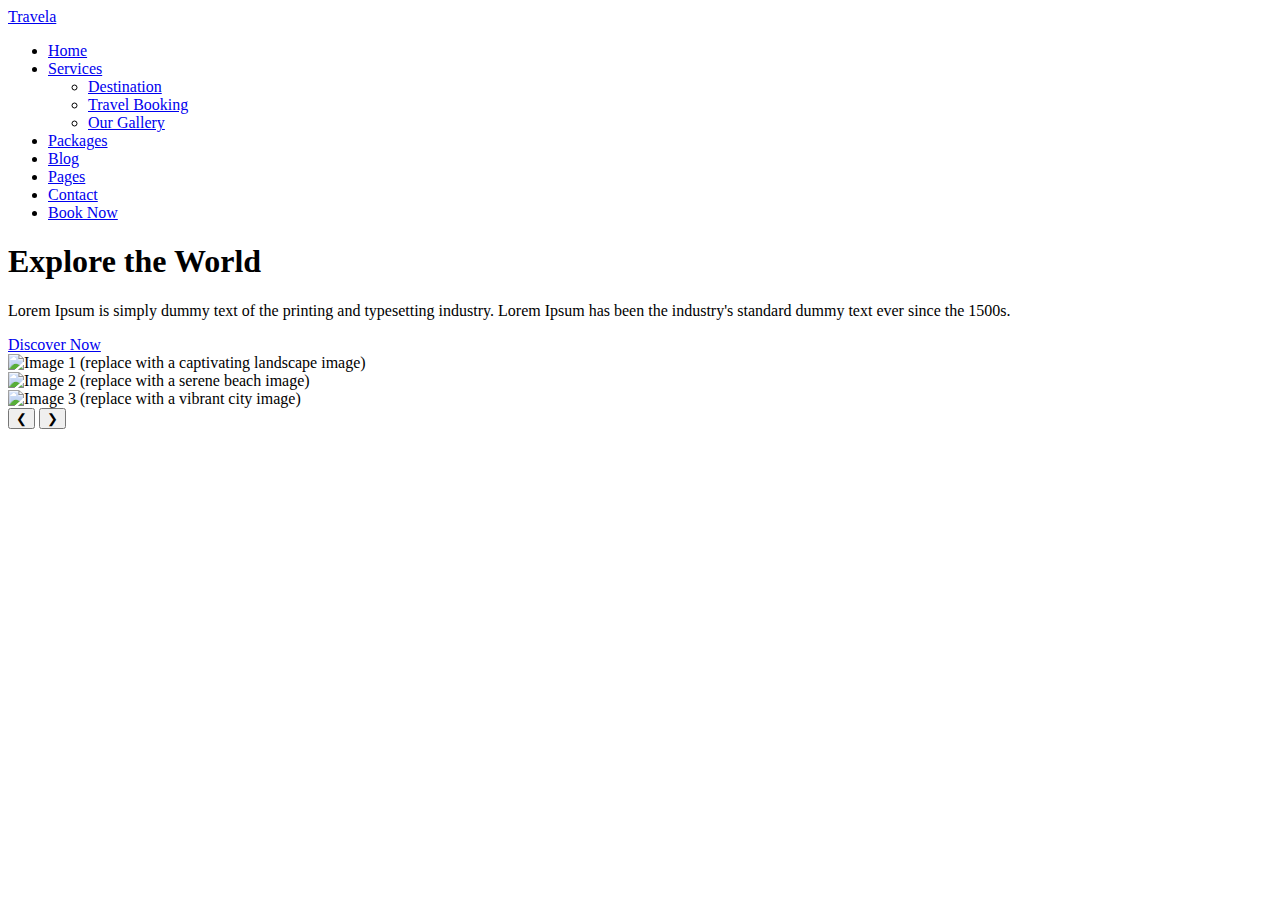
==== level2.html @ b35a4b92 "Add files via upload" ====
<!DOCTYPE html>
<html lang="en">
<head>
  <meta charset="UTF-8">
  <meta name="viewport" content="width=device-width, initial-scale=1.0">
  <title>Travela</title>
  <link rel="stylesheet" href="style.css">
</head>
<body>
  <header>
    <nav class="navbar">
      <div class="nav-logo">
        <a href="#">Travela</a>
      </div>
      <ul class="nav-links">
        <li><a href="#">Home</a></li>
        <li class="dropdown">
          <a href="#">Services <i class="fas fa-angle-down"></i></a>
          <ul class="dropdown-content">
            <li><a href="#">Destination</a></li>
            <li><a href="#">Travel Booking</a></li>
            <li><a href="#">Our Gallery</a></li>
          </ul>
        </li>
        <li><a href="#">Packages</a></li>
        <li><a href="#">Blog</a></li>
        <li><a href="#">Pages</a></li>
        <li><a href="#">Contact</a></li>
        <li><a href="#">Book Now</a></li>
      </ul>
      <div class="nav-burger">
        <div class="bar1"></div>
        <div class="bar2"></div>
        <div class="bar3"></div>
      </div>
    </nav>
  </header>

  <main>
    <section class="hero">
      <div class="hero-text">
        <h1>Explore the World</h1>
        <p>Lorem Ipsum is simply dummy text of the printing and typesetting industry. Lorem Ipsum has been the industry's standard dummy text ever since the 1500s.</p>
        <a href="#" class="discover-btn">Discover Now</a>
      </div>
      <div class="carousel">
        <div class="carousel-container">
          <div class="carousel-item"><img src="image1.jpg" alt="Image 1 (replace with a captivating landscape image)"></div>
          <div class="carousel-item"><img src="image2.jpg" alt="Image 2 (replace with a serene beach image)"></div>
          <div class="carousel-item"><img src="image3.jpg" alt="Image 3 (replace with a vibrant city image)"></div>
        </div>
        <div class="carousel-buttons">
          <button class="prev-btn">&#10094;</button>
          <button class="next-btn">&#10095;</button>
        </div>
      </div>
    </section>
  </main>

  <script src="script.js"></script>
</body>
</html>
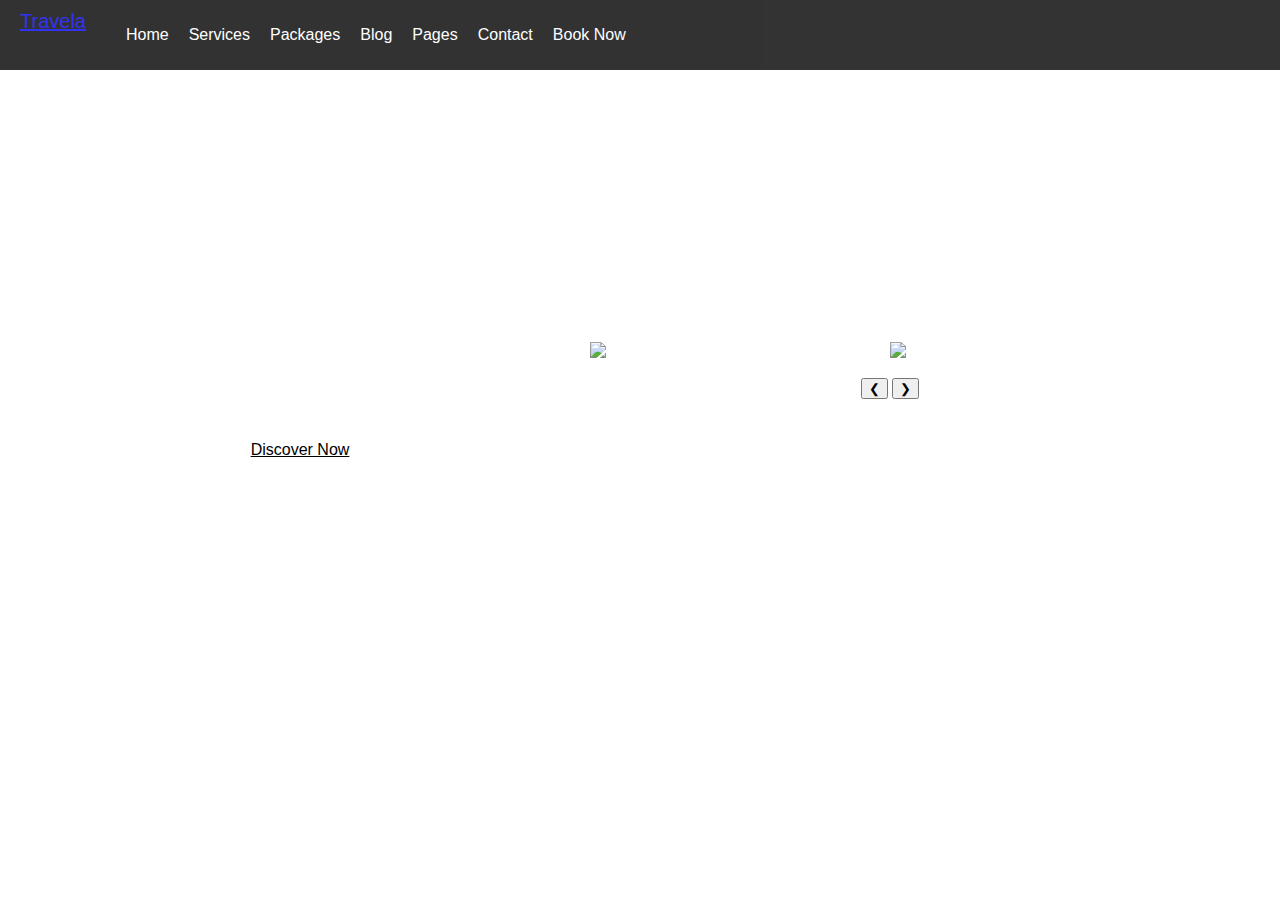
==== commit f0c825e8: "Update level2.html" ====
--- a/level2.html
+++ b/level2.html
@@ -3,10 +3,10 @@
 <head>
   <meta charset="UTF-8">
   <meta name="viewport" content="width=device-width, initial-scale=1.0">
+  <link rel="stylesheet" href="level2.css">
   <title>Travela</title>
-  <link rel="stylesheet" href="style.css">
 </head>
-<body>
+<body background="back.jpg.jpg">
   <header>
     <nav class="navbar">
       <div class="nav-logo">
@@ -45,7 +45,6 @@
       </div>
       <div class="carousel">
         <div class="carousel-container">
-          <div class="carousel-item"><img src="image1.jpg" alt="Image 1 (replace with a captivating landscape image)"></div>
           <div class="carousel-item"><img src="image2.jpg" alt="Image 2 (replace with a serene beach image)"></div>
           <div class="carousel-item"><img src="image3.jpg" alt="Image 3 (replace with a vibrant city image)"></div>
         </div>
@@ -57,6 +56,6 @@
     </section>
   </main>
 
-  <script src="script.js"></script>
+  <script src="level2.js"></script>
 </body>
-</html>+</html>
--- a/level2.css
+++ b/level2.css
@@ -0,0 +1,164 @@
+/* Global styles */
+body {
+    margin: 0;
+    padding: 0;
+    font-family: sans-serif;
+  }
+  
+  /* Header styles */
+  header {
+    background-color: #000;
+    opacity: 0.8;
+    display: flex;
+    justify-content: space-between;
+    align-items: center;
+    padding: 10px 20px;
+  }
+  
+  .nav-logo {
+    color: #fff;
+    font-size: 20px;
+    text-decoration: none;
+  }
+  
+  /* Navigation bar styles */
+  .navbar {
+    display: flex;
+    list-style: none;
+    margin: 0;
+    padding: 0;
+  }
+  
+  .nav-links {
+    display: flex;
+  }
+  
+  .nav-links li {
+    margin-right: 20px;
+  }
+  
+  .nav-links a {
+    color: #fff;
+    text-decoration: none;
+    font-size: 16px;
+  }
+  
+  .nav-links a:hover {
+    color: #ddd;
+  }
+  
+  /* Dropdown menu styles */
+  .dropdown {
+    position: relative;
+  }
+  
+  .dropdown-content {
+    display: none;
+    position: absolute;
+    background-color: #000;
+    opacity: 0.8;
+    min-width: 100px;
+    z-index: 1;
+  }
+  
+  .dropdown-content a {
+    color: #fff;
+    padding: 10px 16px;
+    text-decoration: none;
+    display: block;
+  }
+  
+  .dropdown:hover .dropdown-content {
+    display: block;
+  }
+  
+  /* Hamburger menu styles */
+  .nav-burger {
+    display: none;
+    cursor: pointer;
+  }
+  
+  .bar1, .bar2, .bar3 {
+    width: 30px;
+    height: 3px;
+    background-color: #fff;
+    margin: 5px auto;
+  }
+  
+  /* Hero section styles */
+  .hero {
+    display: flex;
+    justify-content: space-between;
+    align-items: center;
+    height: 500px;
+    background-image: url("image1.jpg");  /* Replace with your image */
+    background-size: cover;
+    background-position: center;
+    color: #fff;
+    text-align: center;
+    padding: 50px;
+  }
+  
+  .hero-text {
+    max-width: 500px;
+  }
+  
+  .hero-text h1 {
+    font-size: 36px;
+    margin-bottom: 20px;
+  }
+  
+  .hero-text p {
+    font-size: 16px;
+    margin-bottom: 20px;
+  }
+  
+  .discover-btn {
+    background-color: #fff;
+    color: #000;
+    padding: 10px 20px;
+    border: none;
+    border-radius: 5px;
+    cursor: pointer;
+  }
+  
+  /* Carousel styles */
+  .carousel {
+    width: 600px; /* Adjust width as needed */
+    margin: 0 auto;
+    overflow: hidden;
+  }
+  
+  .carousel-container {
+    display: flex;
+    animation: slide 5s infinite;
+  }
+  
+  @keyframes slide {
+    0% {
+      transform: translateX(0);
+    }
+    100% {
+      transform: translateX(-300px); /* Adjust value based on number of slides */
+    }
+  }
+  
+  .carousel-item {
+    flex-shrink: 0;
+    width: 300px; /* Adjust width as needed */
+    animation: fade 5s infinite alternate;
+  }
+  
+  @keyframes fade {
+    0%, 100% {
+      opacity: 0.5;
+    }
+    50% {
+      opacity: 1;
+    }
+  }
+  
+  .carousel-item img {
+    width: 100%;
+    height: 10
+  